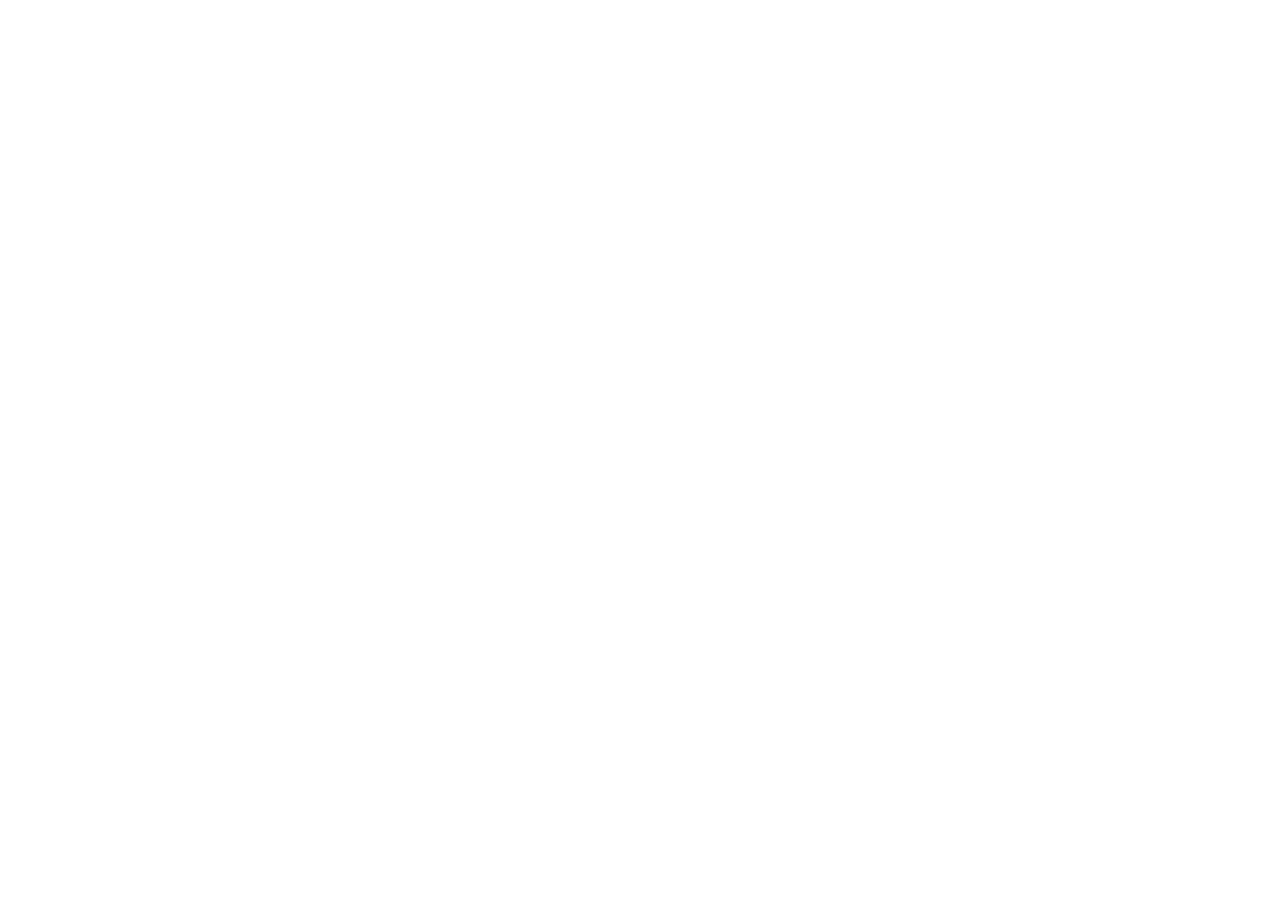
==== second.html @ f0cc601c "This is my first commit" ====
<!DOCTYPE html>
<html lang="en">
<head>
    <meta charset="UTF-8">
    <meta http-equiv="X-UA-Compatible" content="IE=edge">
    <meta name="viewport" content="width=device-width, initial-scale=1.0">
    <title>My Site second page</title>
</head>
<body>
    
</body>
</html>
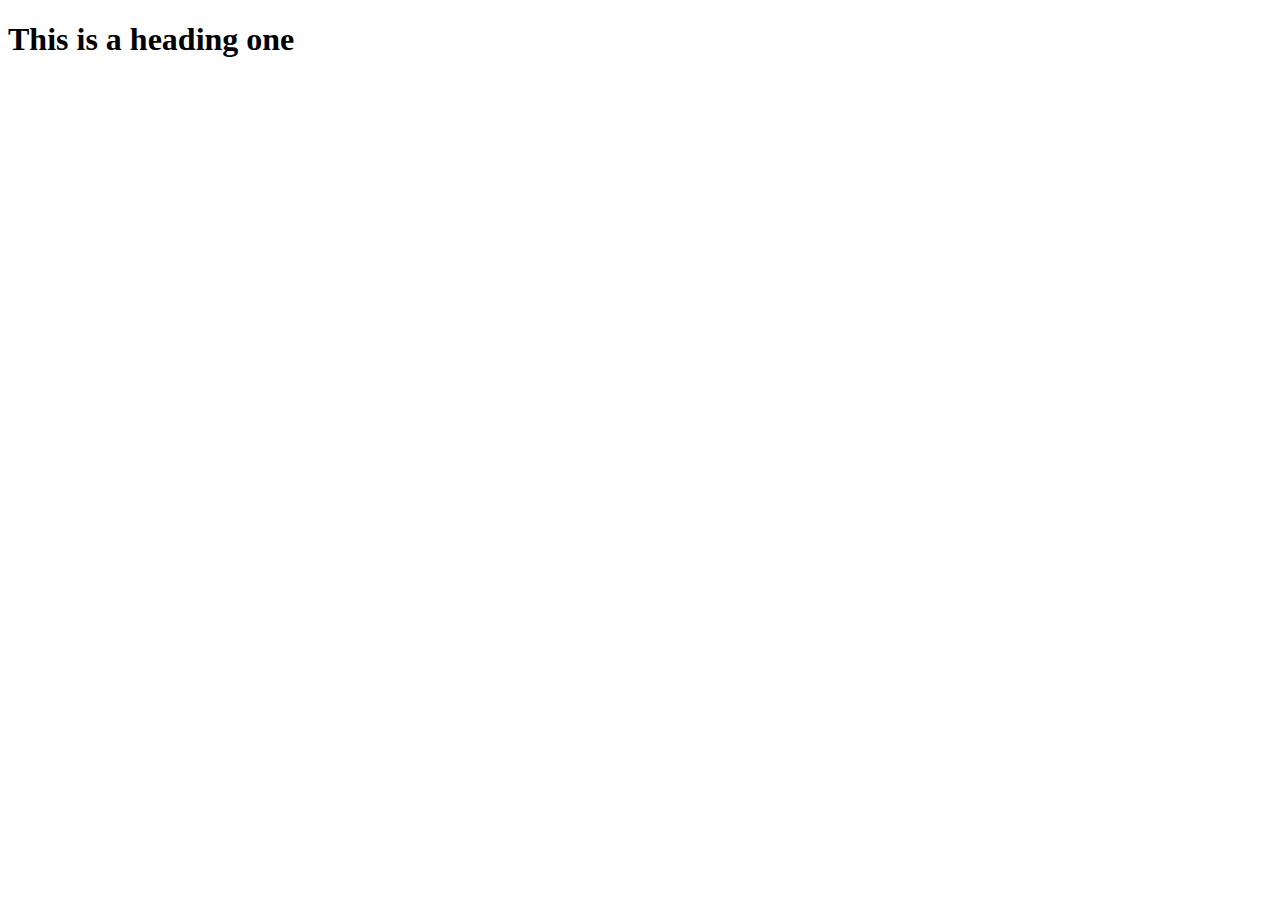
==== commit 7f8b3f38: "more information on the second page" ====
--- a/second.html
+++ b/second.html
@@ -7,6 +7,6 @@
     <title>My Site second page</title>
 </head>
 <body>
-    
+    <h1>This is a heading one</h1>
 </body>
 </html>